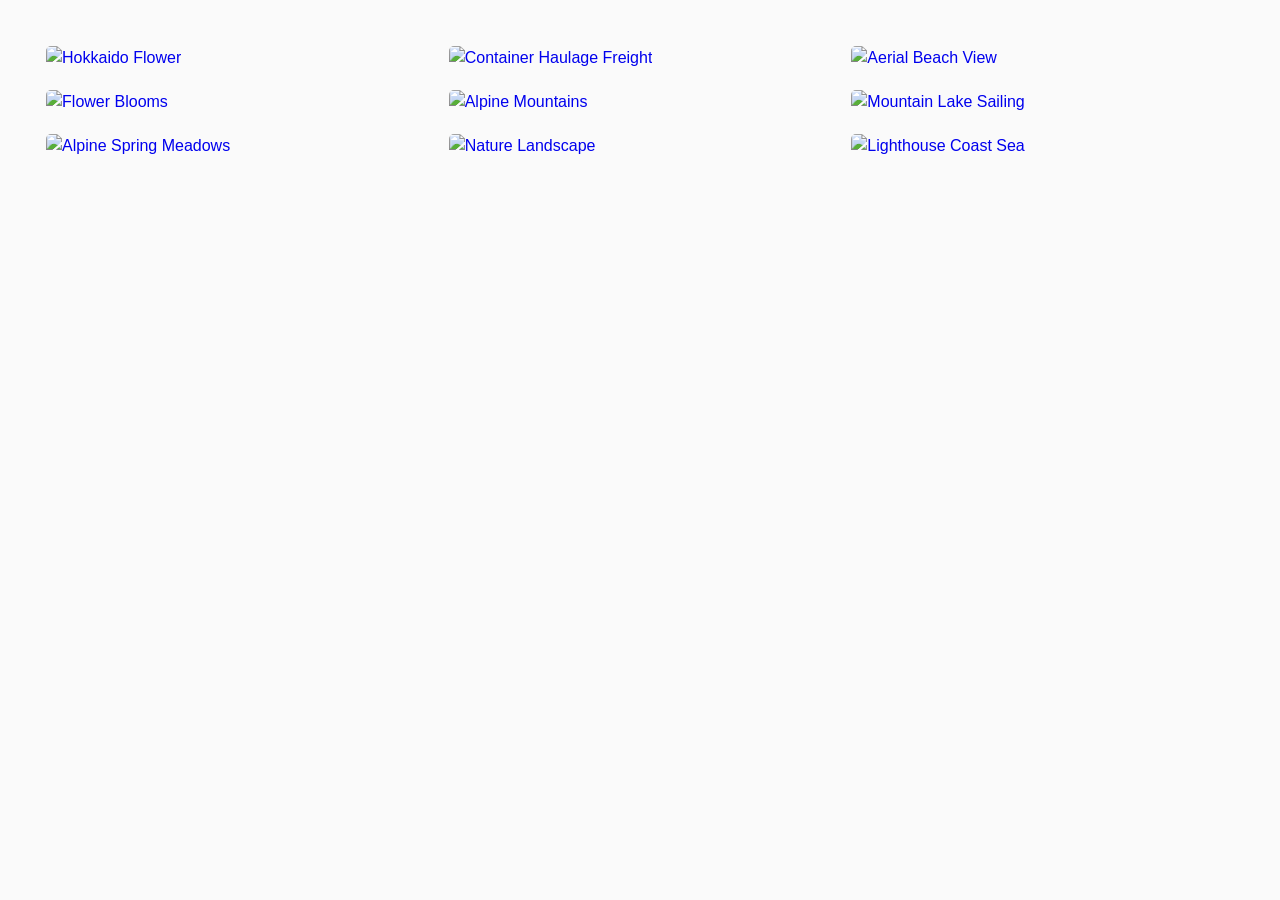
==== index.html @ 0790153b "add modal" ====
<!DOCTYPE html>
<html lang="en">
  <head>
    <meta charset="UTF-8" />
    <meta name="viewport" content="width=device-width, initial-scale=1.0" />
    <meta http-equiv="X-UA-Compatible" content="ie=edge" />
    <title>Homework 7</title>
    <link
      rel="stylesheet"
      href="https://cdn.jsdelivr.net/npm/basiclightbox/dist/basicLightbox.min.css"
    />
    <link rel="stylesheet" href="css/common.css" />
    <link rel="stylesheet" href="css/styles.css" />
  </head>
  <body>
    <ul class="gallery"></ul>
    <script src="https://cdn.jsdelivr.net/npm/basiclightbox/dist/basicLightbox.min.js"></script>
    <script src="/js/gallery.js"></script>
  </body>
</html>
---- css/common.css ----
* {
  box-sizing: border-box;
}

body {
  margin: 16px;
  font-family: -apple-system, BlinkMacSystemFont, 'Segoe UI', Roboto, Oxygen,
    Ubuntu, Cantarell, 'Open Sans', 'Helvetica Neue', sans-serif;
  -webkit-font-smoothing: antialiased;
  -moz-osx-font-smoothing: grayscale;
  background-color: #fafafa;
  color: #212121;
  line-height: 1.5;
}

input {
  padding: 8px;
  font: inherit;
}

button {
  padding: 8px 12px;
  cursor: pointer;
}
---- css/styles.css ----
.gallery {
  list-style: none;
  padding: 20px;
  margin: 0 auto;
  display: flex;
  justify-content: center;
  flex-wrap: wrap;
  max-width: 1440px;
  max-height: 696px
}

.gallery-item {
  width: calc(33.33% - 20px);
  margin: 10px;
   box-sizing: border-box;
  }

.gallery-link {
  display: block;
  text-decoration: none;
}

.gallery-image {
  width: 100%;
  
  height: 100%;
   border-radius: 5px;
}

.gallery-image:hover {
  cursor: url('/css/image/bxs_hand-down.svg'), auto;
}
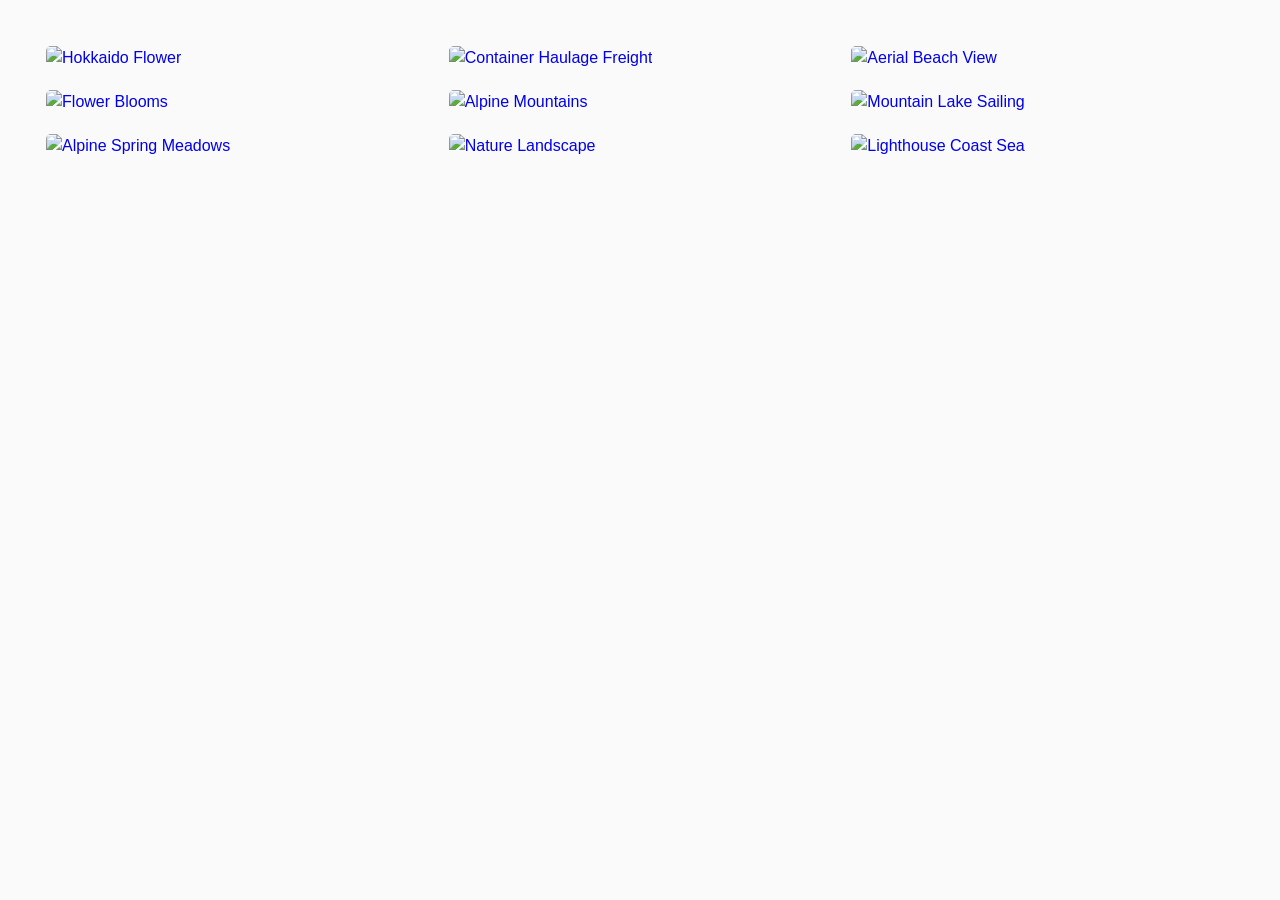
==== commit 34cb9131: "modified: gallery.js" ====
--- a/index.html
+++ b/index.html
@@ -4,7 +4,7 @@
     <meta charset="UTF-8" />
     <meta name="viewport" content="width=device-width, initial-scale=1.0" />
     <meta http-equiv="X-UA-Compatible" content="ie=edge" />
-    <title>Homework 7</title>
+    <title>Homework 8</title>
     <link
       rel="stylesheet"
       href="https://cdn.jsdelivr.net/npm/basiclightbox/dist/basicLightbox.min.css"
@@ -15,6 +15,6 @@
   <body>
     <ul class="gallery"></ul>
     <script src="https://cdn.jsdelivr.net/npm/basiclightbox/dist/basicLightbox.min.js"></script>
-    <script src="/js/gallery.js"></script>
+    <script src="js/gallery.js" type="module"></script>
   </body>
 </html>
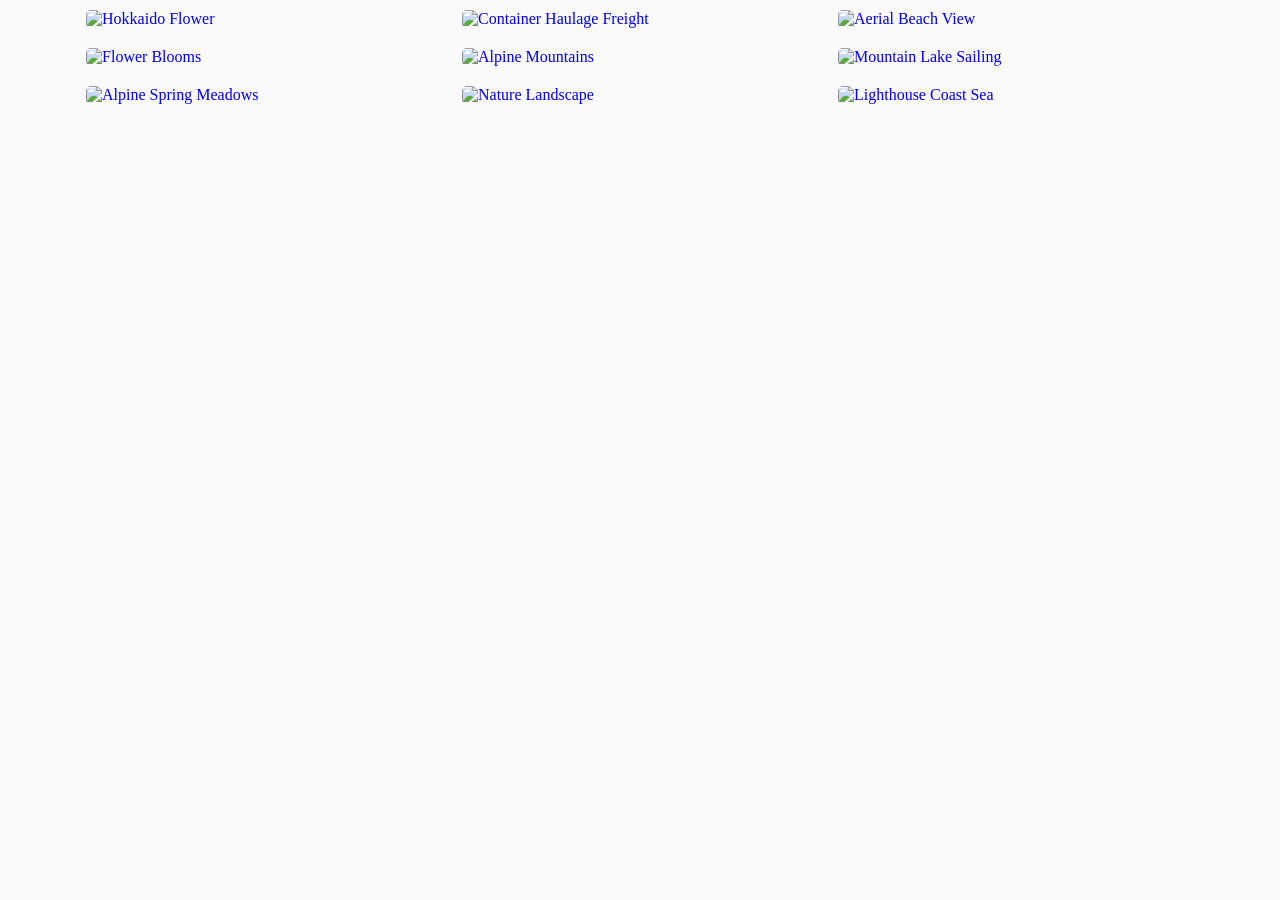
==== commit 72ba6717: "del common.css" ====
--- a/index.html
+++ b/index.html
@@ -9,7 +9,6 @@
       rel="stylesheet"
       href="https://cdn.jsdelivr.net/npm/basiclightbox/dist/basicLightbox.min.css"
     />
-    <link rel="stylesheet" href="css/common.css" />
     <link rel="stylesheet" href="css/styles.css" />
   </head>
   <body>
--- a/css/styles.css
+++ b/css/styles.css
@@ -1,21 +1,31 @@
+* {
+  box-sizing: border-box;
+}
+
+body {
+  margin: 0 auto;
+  background-color: #fafafa;
+  max-width: 1440px;
+  height: 696px;
+}
+
 
 
 .gallery {
   list-style: none;
-  padding: 20px;
+  padding: 0;
   margin: 0 auto;
+  max-width: 1128px;
   display: flex;
   justify-content: center;
   flex-wrap: wrap;
-  max-width: 1440px;
-  max-height: 696px
 }
 
 .gallery-item {
   width: calc(33.33% - 20px);
   margin: 10px;
-   box-sizing: border-box;
-  }
+  box-sizing: border-box;
+}
 
 .gallery-link {
   display: block;
@@ -24,11 +34,10 @@
 
 .gallery-image {
   width: 100%;
-  
   height: 100%;
-   border-radius: 5px;
+  border-radius: 5px;
 }
 
-.gallery-image:hover {
-  cursor: url('/css/image/bxs_hand-down.svg'), auto;
+.gallery-link:hover {
+  cursor: url(../css/image/bxs_hand-down.svg), auto;
 }
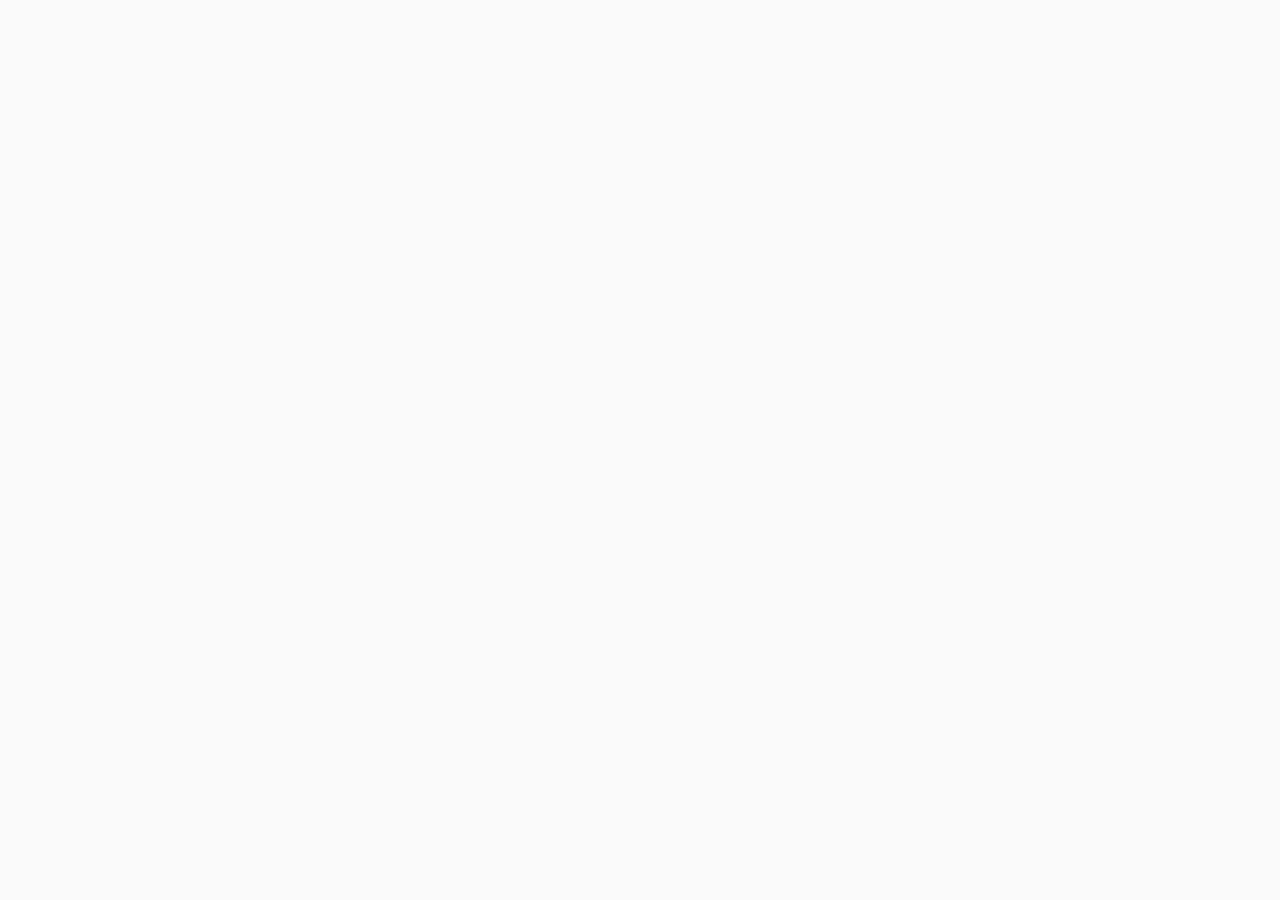
==== commit 70450cd7: "upd script way" ====
--- a/index.html
+++ b/index.html
@@ -14,6 +14,6 @@
   <body>
     <ul class="gallery"></ul>
     <script src="https://cdn.jsdelivr.net/npm/basiclightbox/dist/basicLightbox.min.js"></script>
-    <script src="js/gallery.js" type="module"></script>
+    <script src=".js/gallery.js" type="module"></script>
   </body>
 </html>
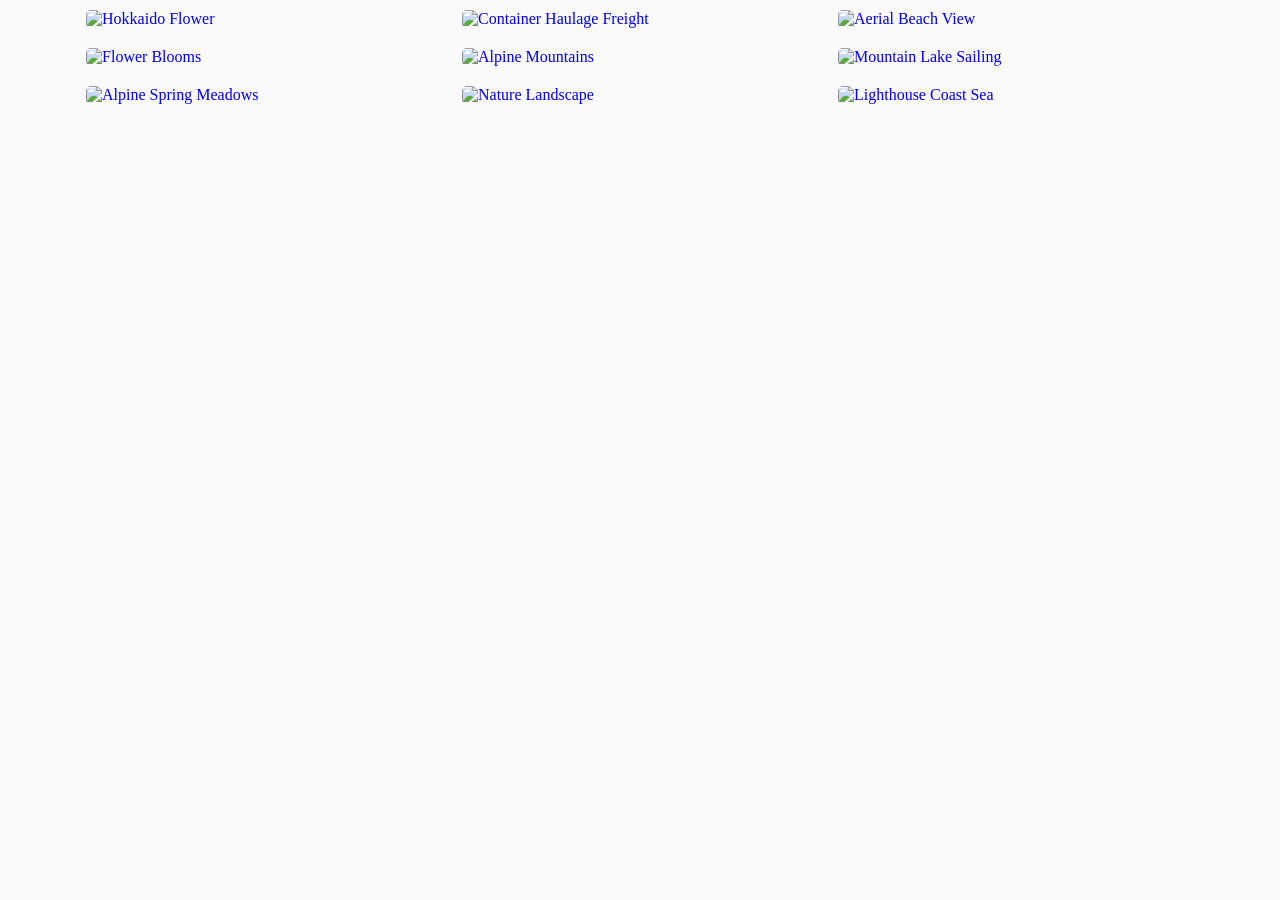
==== commit 8dcc6278: "upd script way" ====
--- a/index.html
+++ b/index.html
@@ -14,6 +14,6 @@
   <body>
     <ul class="gallery"></ul>
     <script src="https://cdn.jsdelivr.net/npm/basiclightbox/dist/basicLightbox.min.js"></script>
-    <script src=".js/gallery.js" type="module"></script>
+    <script src="./js/gallery.js" type="module"></script>
   </body>
 </html>
